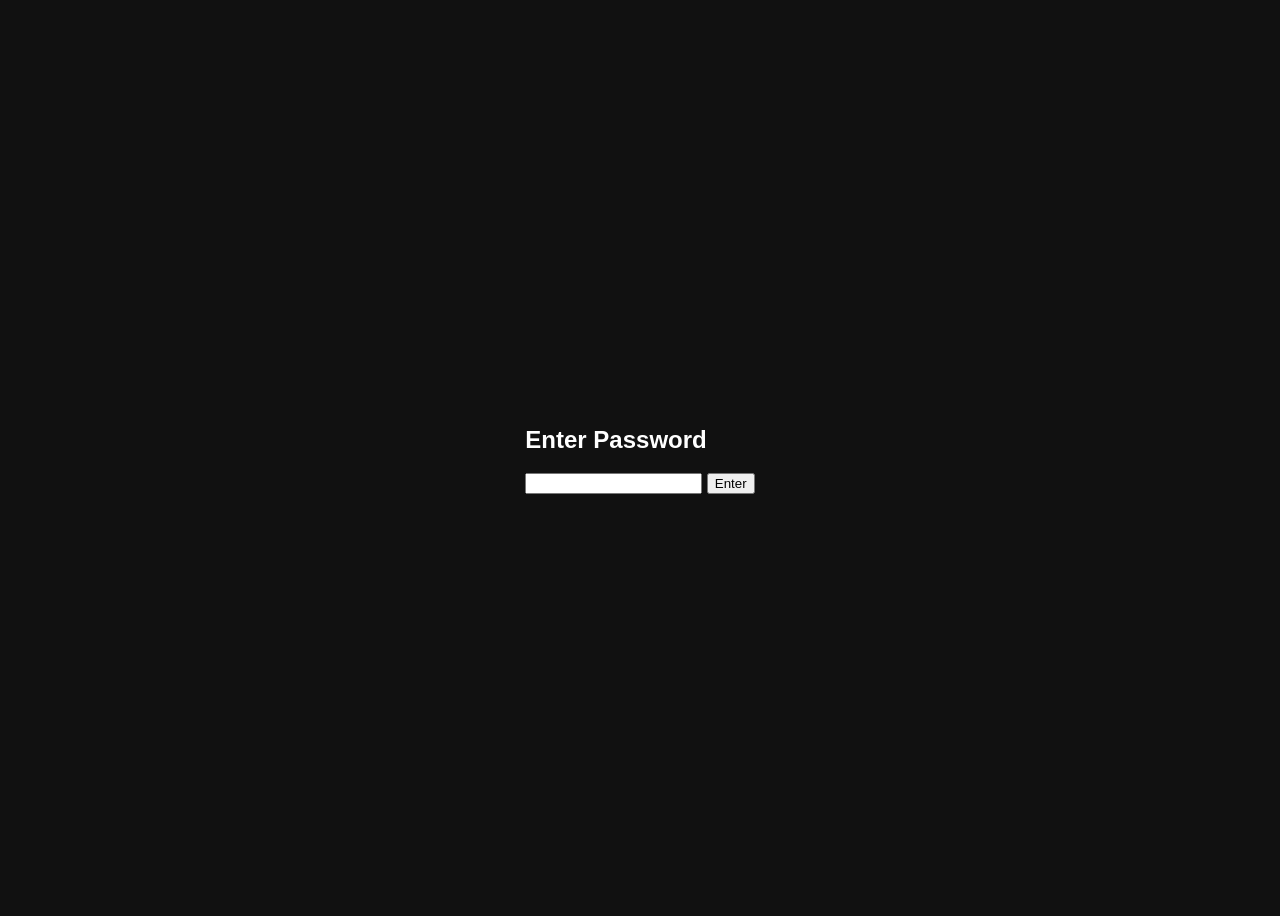
==== index.html @ bff3ecb1 "Update and rename login.html to index.html" ====
<!DOCTYPE html>
<html>
<head>
    <title>Login</title>
</head>
<body style="display:flex;justify-content:center;align-items:center;height:100vh;background:#111;color:white;font-family:sans-serif;">

<div>
    <h2>Enter Password</h2>
    <input type="password" id="pass">
    <button onclick="check()">Enter</button>
    <p id="error" style="color:red;"></p>
</div>

<script>
function check() {
    const password = "13april"; // change this
    const input = document.getElementById("pass").value;

    if (input === password) {
        localStorage.setItem("auth", "true");
        window.location.href = "chat.html";
    } else {
        document.getElementById("error").innerText = "Wrong password!";
    }
}
</script>

</body>
</html>
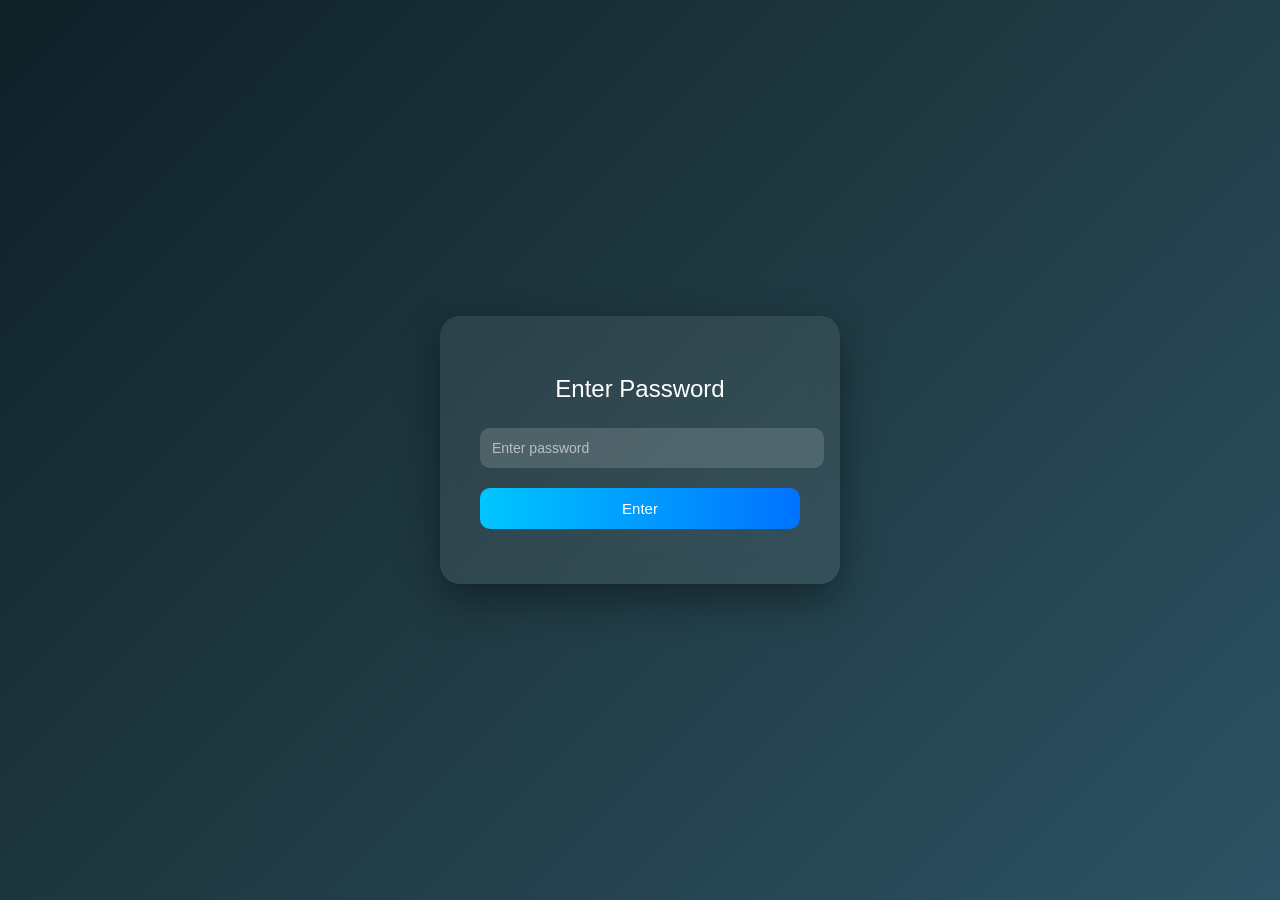
==== commit 781fe125: "Revamp login page with new styles and layout Updated the login page with a new design and styles." ====
--- a/index.html
+++ b/index.html
@@ -2,24 +2,93 @@
 <html>
 <head>
     <title>Login</title>
+
+    <style>
+        body {
+            margin: 0;
+            height: 100vh;
+            display: flex;
+            justify-content: center;
+            align-items: center;
+            background: linear-gradient(135deg, #0f2027, #203a43, #2c5364);
+            font-family: 'Segoe UI', sans-serif;
+        }
+
+        .card {
+            background: rgba(255, 255, 255, 0.08);
+            backdrop-filter: blur(15px);
+            padding: 40px;
+            border-radius: 20px;
+            text-align: center;
+            width: 320px;
+            box-shadow: 0 15px 40px rgba(0, 0, 0, 0.4);
+        }
+
+        h2 {
+            margin-bottom: 25px;
+            color: #fff;
+            font-weight: 500;
+        }
+
+        input {
+            width: 100%;
+            padding: 12px;
+            border-radius: 10px;
+            border: none;
+            outline: none;
+            margin-bottom: 20px;
+            font-size: 14px;
+            background: rgba(255, 255, 255, 0.15);
+            color: white;
+        }
+
+        input::placeholder {
+            color: rgba(255, 255, 255, 0.6);
+        }
+
+        button {
+            width: 100%;
+            padding: 12px;
+            border: none;
+            border-radius: 10px;
+            font-size: 15px;
+            cursor: pointer;
+            background: #00c6ff;
+            background: linear-gradient(to right, #00c6ff, #0072ff);
+            color: white;
+            transition: 0.3s ease;
+        }
+
+        button:hover {
+            transform: translateY(-2px);
+            box-shadow: 0 8px 20px rgba(0, 114, 255, 0.5);
+        }
+
+        #error {
+            margin-top: 15px;
+            font-size: 13px;
+            color: #ff6b6b;
+        }
+    </style>
 </head>
-<body style="display:flex;justify-content:center;align-items:center;height:100vh;background:#111;color:white;font-family:sans-serif;">
 
-<div>
+<body>
+
+<div class="card">
     <h2>Enter Password</h2>
-    <input type="password" id="pass">
+    <input type="password" id="pass" placeholder="Enter password">
     <button onclick="check()">Enter</button>
-    <p id="error" style="color:red;"></p>
+    <p id="error"></p>
 </div>
 
 <script>
 function check() {
-    const password = "13april"; // change this
+    const password = "13april";
     const input = document.getElementById("pass").value;
 
     if (input === password) {
         localStorage.setItem("auth", "true");
-        window.location.href = "chat.html";
+        window.location.href = "./chat.html";
     } else {
         document.getElementById("error").innerText = "Wrong password!";
     }
